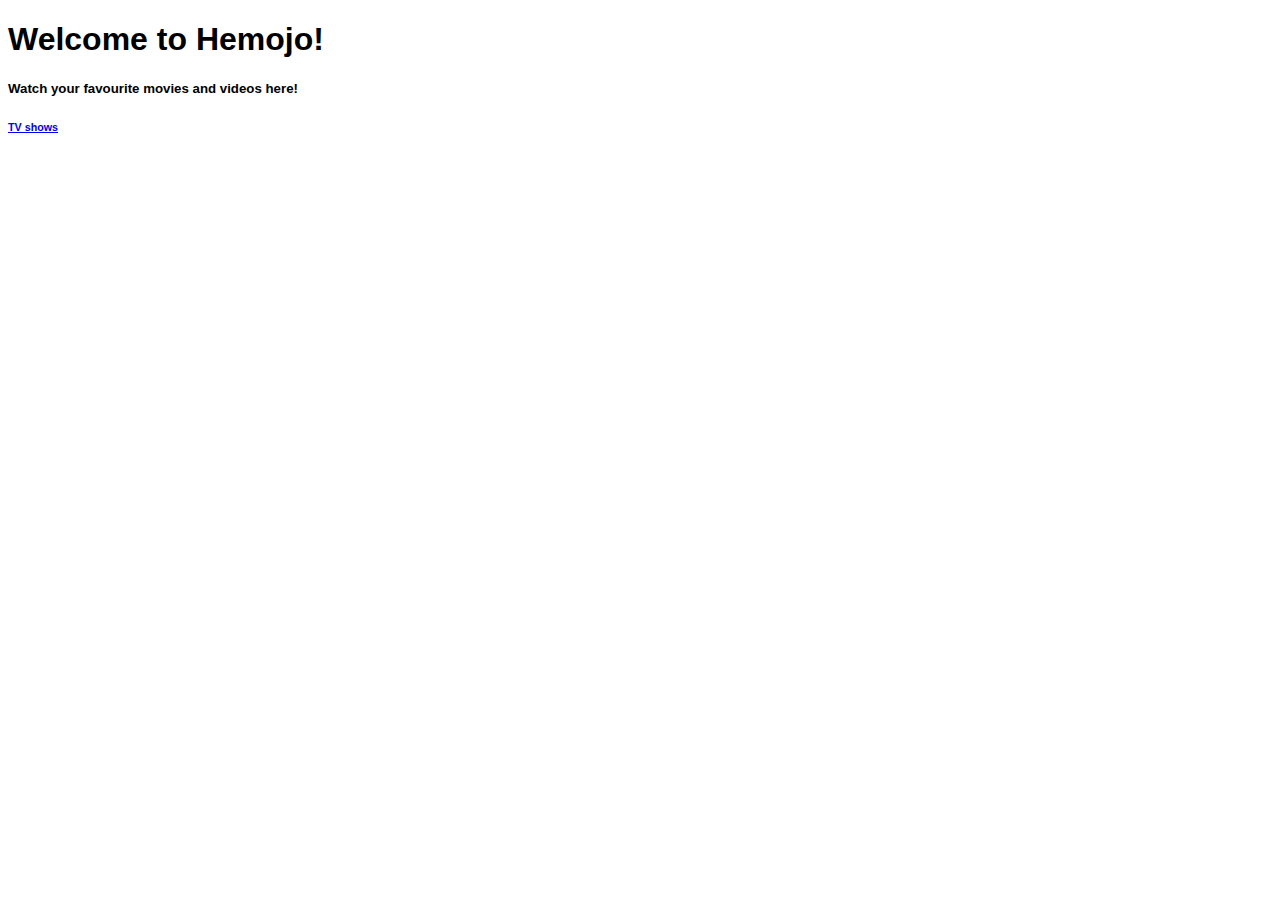
==== index.html @ 301f24c2 "add" ====
<!DOCTYPE html>
<title>Hemojo!</title>

<head><style>
  body {
  font-family: arial;
  }
  </style></head>

<body>
  <header><h1>Welcome to Hemojo!</header>
    <h5> Watch your favourite movies and videos here! </h5>
    
    <!--Main-->
    <a href="/tvshows/familyguy"><h6> TV shows </h6></a>
    <iframe width="640" height="360" src="https://short.ink/Dal9319ar" frameborder="0" scrolling="0" allowfullscreen></iframe>
    
  <footer></footer>

  </body>
  
  </html>
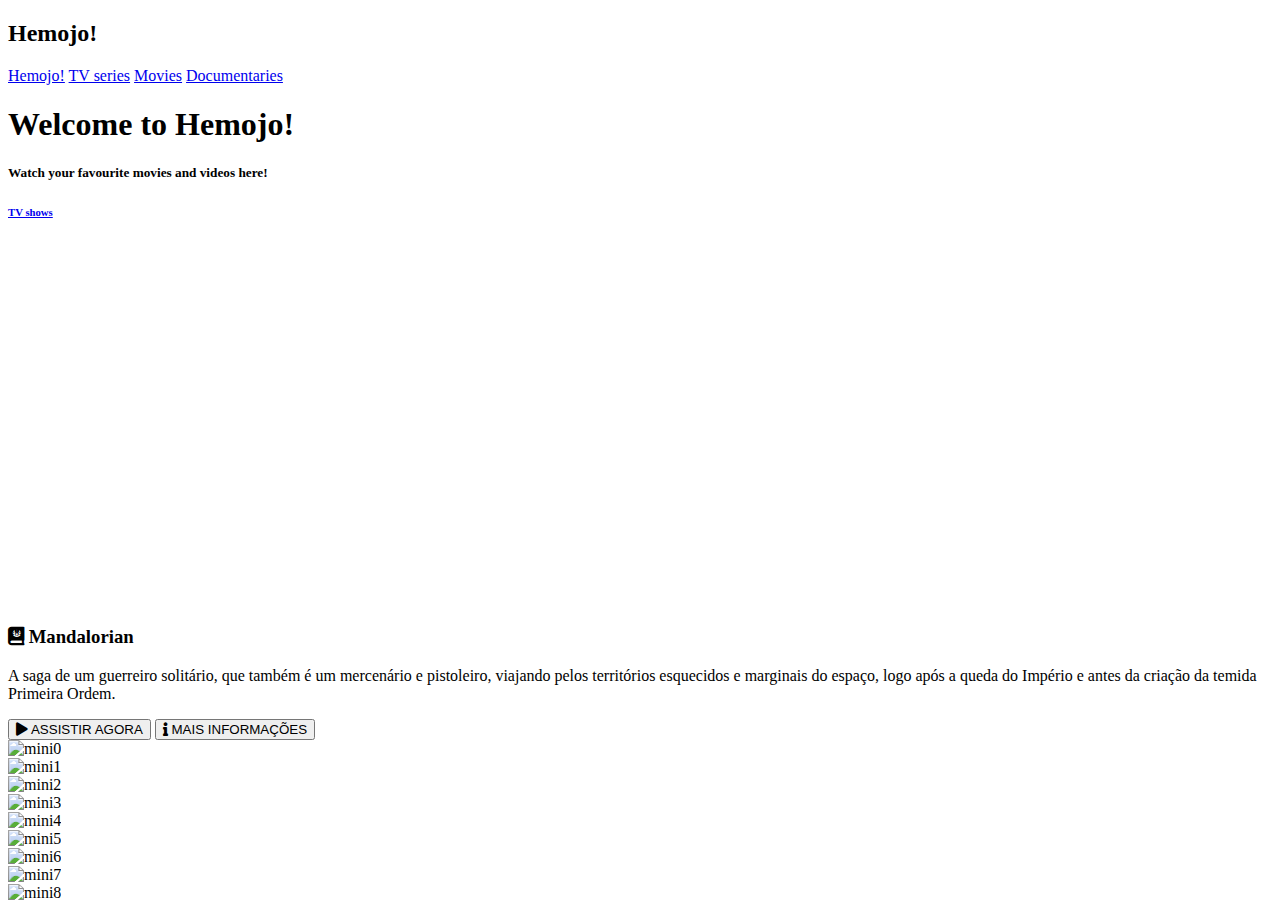
==== commit 625d8e20: "change" ====
--- a/index.html
+++ b/index.html
@@ -1,22 +1,111 @@
 <!DOCTYPE html>
 <title>Hemojo!</title>
+<head>
+  <meta charset="UTF-8">
+  <meta name="viewport" content="width=device-width, initial-scale=1.0">
+  <link rel="stylesheet" type="text/css" media="screen" href="/CSS/main.css">
+  
+  <!-- Favicon -->
+  <link rel="shortcut icon" href="/IMG/logoaba.ico" type="image/x-icon">
+  <link rel="icon" href="/IMG/logoaba.ico" type="image/x-icon">
 
-<head><style>
-  body {
-  font-family: arial;
-  }
-  </style></head>
+  <!-- Responsividade -->
+  <link rel="stylesheet" type="text/css" media="screen" href="/CSS/responsive.css">
+
+  <!-- Fontawesome -->
+  <link rel="stylesheet" type="text/css" media="screen" href="https://use.fontawesome.com/releases/v5.13.0/css/all.css">
+  
+  <!-- Olw Carousel -->
+  <link rel="stylesheet" type="text/css" media="screen" href="/CSS/owl/owl.carousel.min.css">
+  <link rel="stylesheet" type="text/css" media="screen" href="/CSS/owl/owl.theme.default.min.css">
+  
+  
+  <title>Hemojo!</title>
+</head>
 
 <body>
+  <header>
+      <div class="container">
+          <h2 class="logo">Hemojo!</h2>
+          <nav>
+              <a href="#">Hemojo!</a>
+              <a href="#">TV series</a>
+              <a href="#">Movies</a>
+              <a href="#">Documentaries</a>
+          </nav>
+      </div>
+  </header>
   <header><h1>Welcome to Hemojo!</header>
     <h5> Watch your favourite movies and videos here! </h5>
     
     <!--Main-->
-    <a href="/tvshows/familyguy"><h6> TV shows </h6></a>
+    <a href="/tvshows/familyguy/familyguy.html"><h6> TV shows </h6></a>
     <iframe width="640" height="360" src="https://short.ink/Dal9319ar" frameborder="0" scrolling="0" allowfullscreen></iframe>
     
   <footer></footer>
 
   </body>
+  <main>
+      <div class="filme-principal">
+          <div class="container">
+              <h3 class="titulo"><i class="fas fa-journal-whills"></i> Mandalorian</h3>
+              <p class="descricao">
+                  A saga de um guerreiro solitário, que também é um mercenário e pistoleiro, viajando pelos
+                  territórios esquecidos e marginais do espaço, logo após a queda do Império e antes da criação da
+                  temida Primeira Ordem.
+              </p>
+              <div class="botoes">
+                  <button role="button" class="botao">
+                      <i class="fas fa-play"></i>
+                      ASSISTIR AGORA
+                  </button>
+                  <button role="button" class="botao">
+                      <i class="fas fa-info"></i>
+                      MAIS INFORMAÇÕES
+                  </button>
+              </div>
+          </div>
+      </div>
+  </main>
+
+  <div class="carrosel-filmes">
+      <div class="owl-carousel owl-theme">
+          <div class="item">
+              <img class="box-filme" src="/IMG/mini0.jpg" alt="mini0">
+          </div>
+          <div class="item">
+              <img class="box-filme" src="/IMG/mini1.jpg" alt="mini1">
+          </div>
+          <div class="item">
+              <img class="box-filme" src="/IMG/mini2.jpg" alt="mini2">
+          </div>
+          <div class="item">
+              <img class="box-filme" src="/IMG/mini3.jpg" alt="mini3">
+          </div>
+          <div class="item">
+              <img class="box-filme" src="/IMG/mini4.jpg" alt="mini4">
+          </div>
+          <div class="item">
+              <img class="box-filme" src="/IMG/mini5.jpg" alt="mini5">
+          </div>
+          <div class="item">
+              <img class="box-filme" src="/IMG/mini6.jpg" alt="mini6">
+          </div>
+          <div class="item">
+              <img class="box-filme" src="/IMG/mini7.jpg" alt="mini7">
+          </div>
+          <div class="item">
+              <img class="box-filme" src="/IMG/mini8.jpg" alt="mini8">
+          </div>
+      </div>
+  </div>
+
+
+  <!-- Scripts -->
+  <script src="/JS/owl/jquery.min.js"></script>
+  <script src="/JS/owl/owl.carousel.min.js"></script>
+  <script src="/JS/owl/main.js"></script>
+
+
   
   </html>
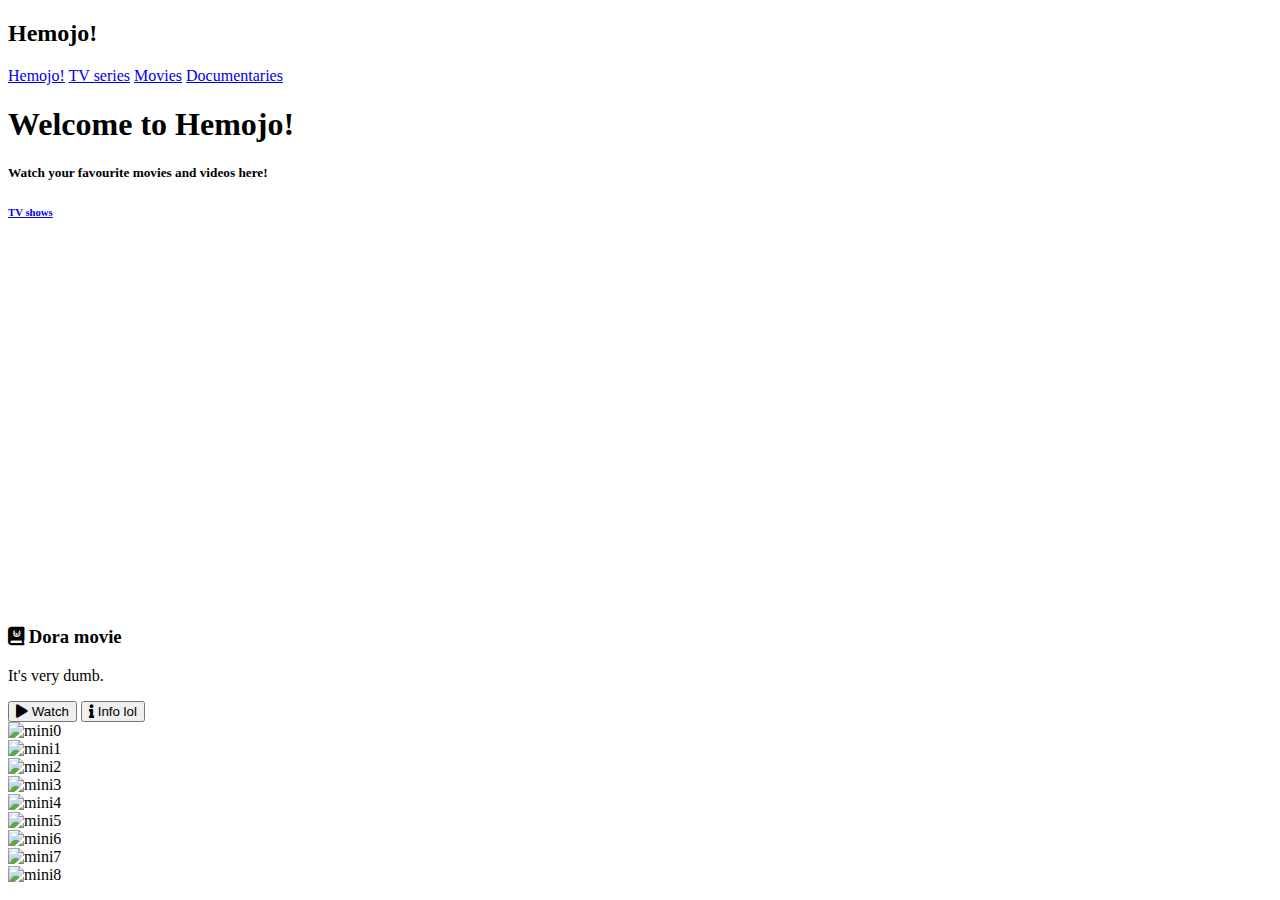
==== commit 35867449: "add" ====
--- a/index.html
+++ b/index.html
@@ -34,8 +34,10 @@
               <a href="#">Documentaries</a>
           </nav>
       </div>
+      
   </header>
-  <header><h1>Welcome to Hemojo!</header>
+
+  <h1>Welcome to Hemojo!</h1>
     <h5> Watch your favourite movies and videos here! </h5>
     
     <!--Main-->
@@ -48,20 +50,18 @@
   <main>
       <div class="filme-principal">
           <div class="container">
-              <h3 class="titulo"><i class="fas fa-journal-whills"></i> Mandalorian</h3>
+              <h3 class="titulo"><i class="fas fa-journal-whills"></i> Dora movie</h3>
               <p class="descricao">
-                  A saga de um guerreiro solitário, que também é um mercenário e pistoleiro, viajando pelos
-                  territórios esquecidos e marginais do espaço, logo após a queda do Império e antes da criação da
-                  temida Primeira Ordem.
+                  It's very dumb.
               </p>
               <div class="botoes">
-                  <button role="button" class="botao">
+                  <button role="button" class="botao" onclick="window.location.href = 'https://ide.geeksforgeeks.org';">
                       <i class="fas fa-play"></i>
-                      ASSISTIR AGORA
+                      Watch
                   </button>
                   <button role="button" class="botao">
                       <i class="fas fa-info"></i>
-                      MAIS INFORMAÇÕES
+                      Info lol
                   </button>
               </div>
           </div>
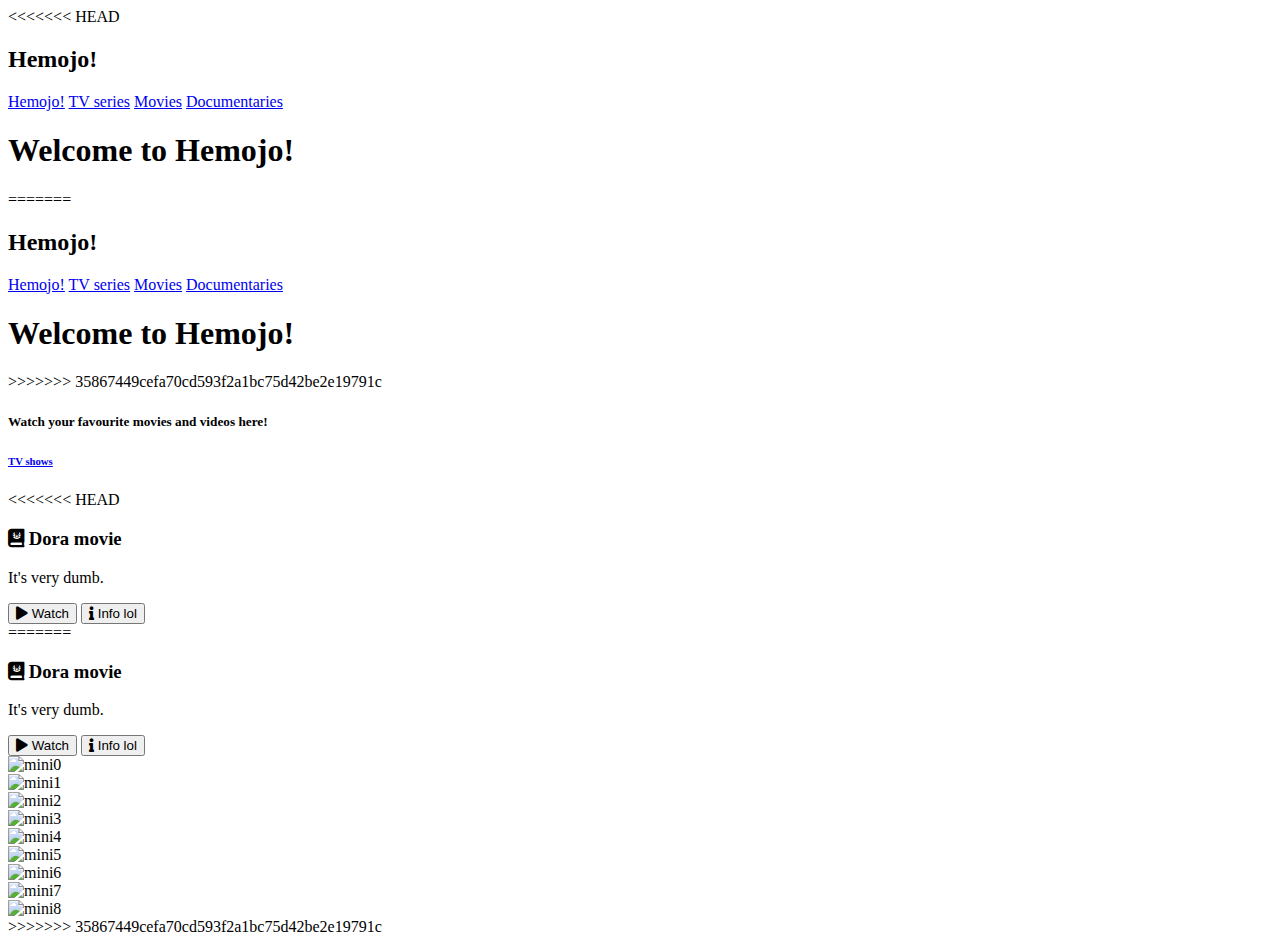
==== commit 33a1b739: "add" ====
--- a/index.html
+++ b/index.html
@@ -1,3 +1,4 @@
+
 <!DOCTYPE html>
 <title>Hemojo!</title>
 <head>
@@ -24,6 +25,22 @@
 </head>
 
 <body>
+<<<<<<< HEAD
+  <header>
+      <div class="container">
+          <h2 class="logo">Hemojo!</h2>
+          <nav>
+              <a href="#">Hemojo!</a>
+              <a href="/tvshows/familyguy/familyguy.html">TV series</a>
+              <a href="#">Movies</a>
+              <a href="#">Documentaries</a>
+          </nav>
+      </div>
+      
+  </header>
+
+  <h1>Welcome to Hemojo!</h1>
+=======
   <header>
       <div class="container">
           <h2 class="logo">Hemojo!</h2>
@@ -38,15 +55,46 @@
   </header>
 
   <h1>Welcome to Hemojo!</h1>
+>>>>>>> 35867449cefa70cd593f2a1bc75d42be2e19791c
     <h5> Watch your favourite movies and videos here! </h5>
     
     <!--Main-->
     <a href="/tvshows/familyguy/familyguy.html"><h6> TV shows </h6></a>
-    <iframe width="640" height="360" src="https://short.ink/Dal9319ar" frameborder="0" scrolling="0" allowfullscreen></iframe>
+   
     
   <footer></footer>
 
   </body>
+<<<<<<< HEAD
+  <main>
+      <div class="filme-principal">
+          <div class="container">
+              <h3 class="titulo"><i class="fas fa-journal-whills"></i> Dora movie</h3>
+              <p class="descricao">
+                  It's very dumb.
+              </p>
+              <div class="botoes">
+                  <button role="button" class="botao" onclick="window.location.href = '/movies/doramovie.html';">
+                      <i class="fas fa-play"></i>
+                      Watch
+                  </button>
+                  <button role="button" class="botao">
+                      <i class="fas fa-info"></i>
+                      Info lol
+                  </button>
+              </div>
+          </div>
+      </div>
+  </main>
+
+
+  <!-- Scripts -->
+  <script src="/JS/owl/jquery.min.js"></script>
+  <script src="/JS/owl/owl.carousel.min.js"></script>
+  <script src="/JS/owl/main.js"></script>
+
+
+=======
   <main>
       <div class="filme-principal">
           <div class="container">
@@ -107,5 +155,6 @@
   <script src="/JS/owl/main.js"></script>
 
 
+>>>>>>> 35867449cefa70cd593f2a1bc75d42be2e19791c
   
   </html>
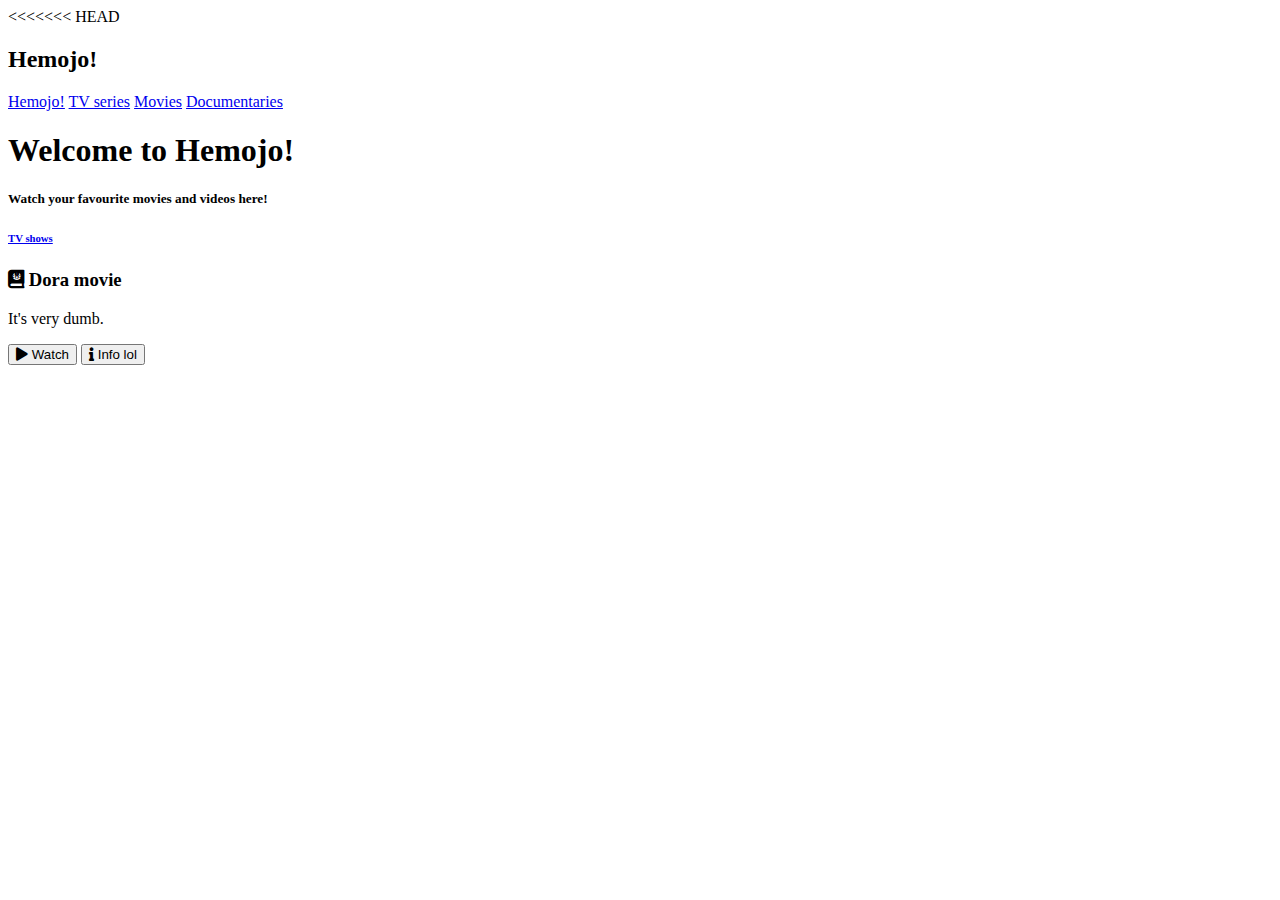
==== commit bc43b210: "add" ====
--- a/index.html
+++ b/index.html
@@ -40,22 +40,6 @@
   </header>
 
   <h1>Welcome to Hemojo!</h1>
-=======
-  <header>
-      <div class="container">
-          <h2 class="logo">Hemojo!</h2>
-          <nav>
-              <a href="#">Hemojo!</a>
-              <a href="#">TV series</a>
-              <a href="#">Movies</a>
-              <a href="#">Documentaries</a>
-          </nav>
-      </div>
-      
-  </header>
-
-  <h1>Welcome to Hemojo!</h1>
->>>>>>> 35867449cefa70cd593f2a1bc75d42be2e19791c
     <h5> Watch your favourite movies and videos here! </h5>
     
     <!--Main-->
@@ -65,7 +49,7 @@
   <footer></footer>
 
   </body>
-<<<<<<< HEAD
+
   <main>
       <div class="filme-principal">
           <div class="container">
@@ -94,67 +78,4 @@
   <script src="/JS/owl/main.js"></script>
 
 
-=======
-  <main>
-      <div class="filme-principal">
-          <div class="container">
-              <h3 class="titulo"><i class="fas fa-journal-whills"></i> Dora movie</h3>
-              <p class="descricao">
-                  It's very dumb.
-              </p>
-              <div class="botoes">
-                  <button role="button" class="botao" onclick="window.location.href = 'https://ide.geeksforgeeks.org';">
-                      <i class="fas fa-play"></i>
-                      Watch
-                  </button>
-                  <button role="button" class="botao">
-                      <i class="fas fa-info"></i>
-                      Info lol
-                  </button>
-              </div>
-          </div>
-      </div>
-  </main>
-
-  <div class="carrosel-filmes">
-      <div class="owl-carousel owl-theme">
-          <div class="item">
-              <img class="box-filme" src="/IMG/mini0.jpg" alt="mini0">
-          </div>
-          <div class="item">
-              <img class="box-filme" src="/IMG/mini1.jpg" alt="mini1">
-          </div>
-          <div class="item">
-              <img class="box-filme" src="/IMG/mini2.jpg" alt="mini2">
-          </div>
-          <div class="item">
-              <img class="box-filme" src="/IMG/mini3.jpg" alt="mini3">
-          </div>
-          <div class="item">
-              <img class="box-filme" src="/IMG/mini4.jpg" alt="mini4">
-          </div>
-          <div class="item">
-              <img class="box-filme" src="/IMG/mini5.jpg" alt="mini5">
-          </div>
-          <div class="item">
-              <img class="box-filme" src="/IMG/mini6.jpg" alt="mini6">
-          </div>
-          <div class="item">
-              <img class="box-filme" src="/IMG/mini7.jpg" alt="mini7">
-          </div>
-          <div class="item">
-              <img class="box-filme" src="/IMG/mini8.jpg" alt="mini8">
-          </div>
-      </div>
-  </div>
-
-
-  <!-- Scripts -->
-  <script src="/JS/owl/jquery.min.js"></script>
-  <script src="/JS/owl/owl.carousel.min.js"></script>
-  <script src="/JS/owl/main.js"></script>
-
-
->>>>>>> 35867449cefa70cd593f2a1bc75d42be2e19791c
-  
   </html>
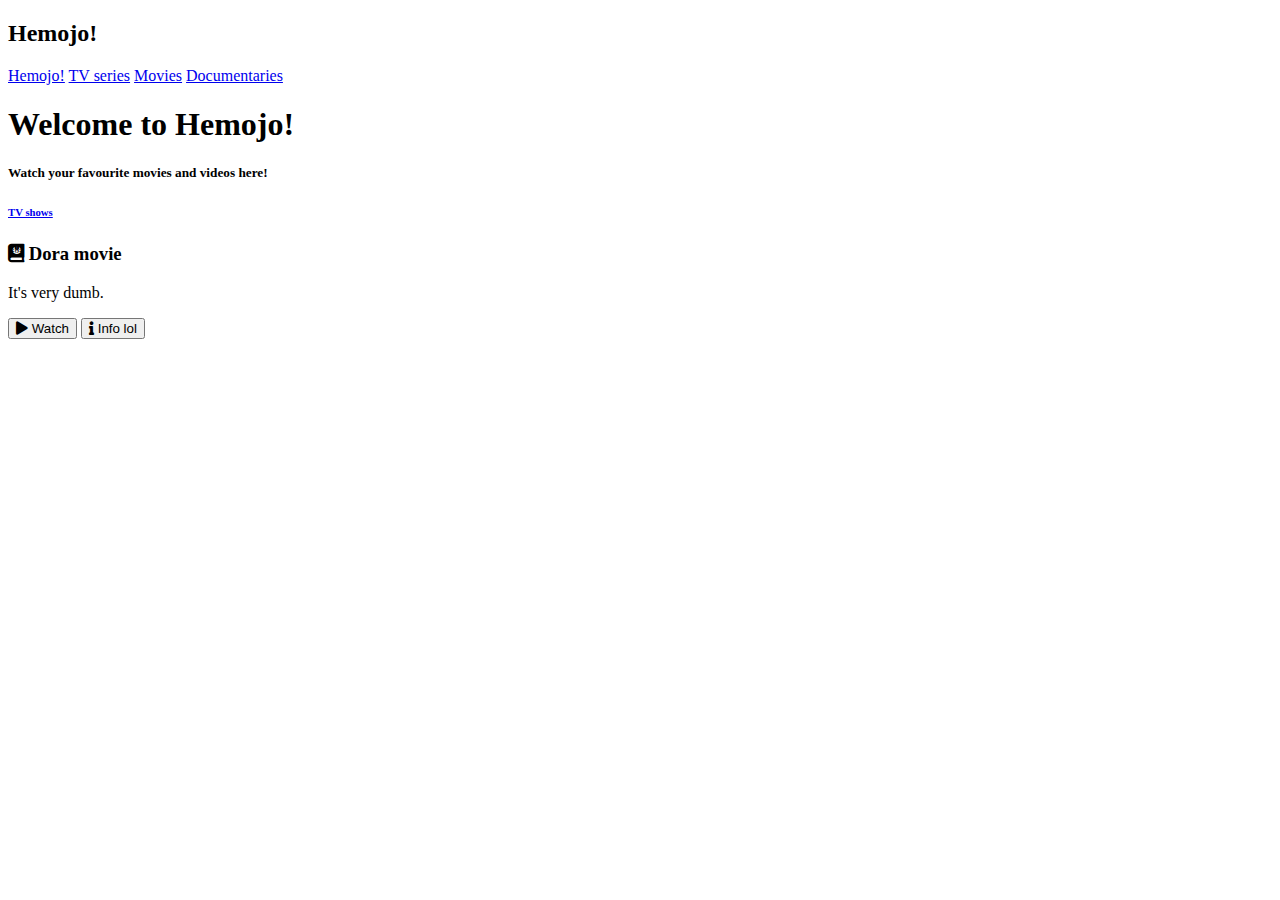
==== commit 5546acf7: "add" ====
--- a/index.html
+++ b/index.html
@@ -25,7 +25,6 @@
 </head>
 
 <body>
-<<<<<<< HEAD
   <header>
       <div class="container">
           <h2 class="logo">Hemojo!</h2>
@@ -47,9 +46,7 @@
    
     
   <footer></footer>
-
-  </body>
-
+  
   <main>
       <div class="filme-principal">
           <div class="container">
@@ -71,6 +68,7 @@
       </div>
   </main>
 
+</body>
 
   <!-- Scripts -->
   <script src="/JS/owl/jquery.min.js"></script>
